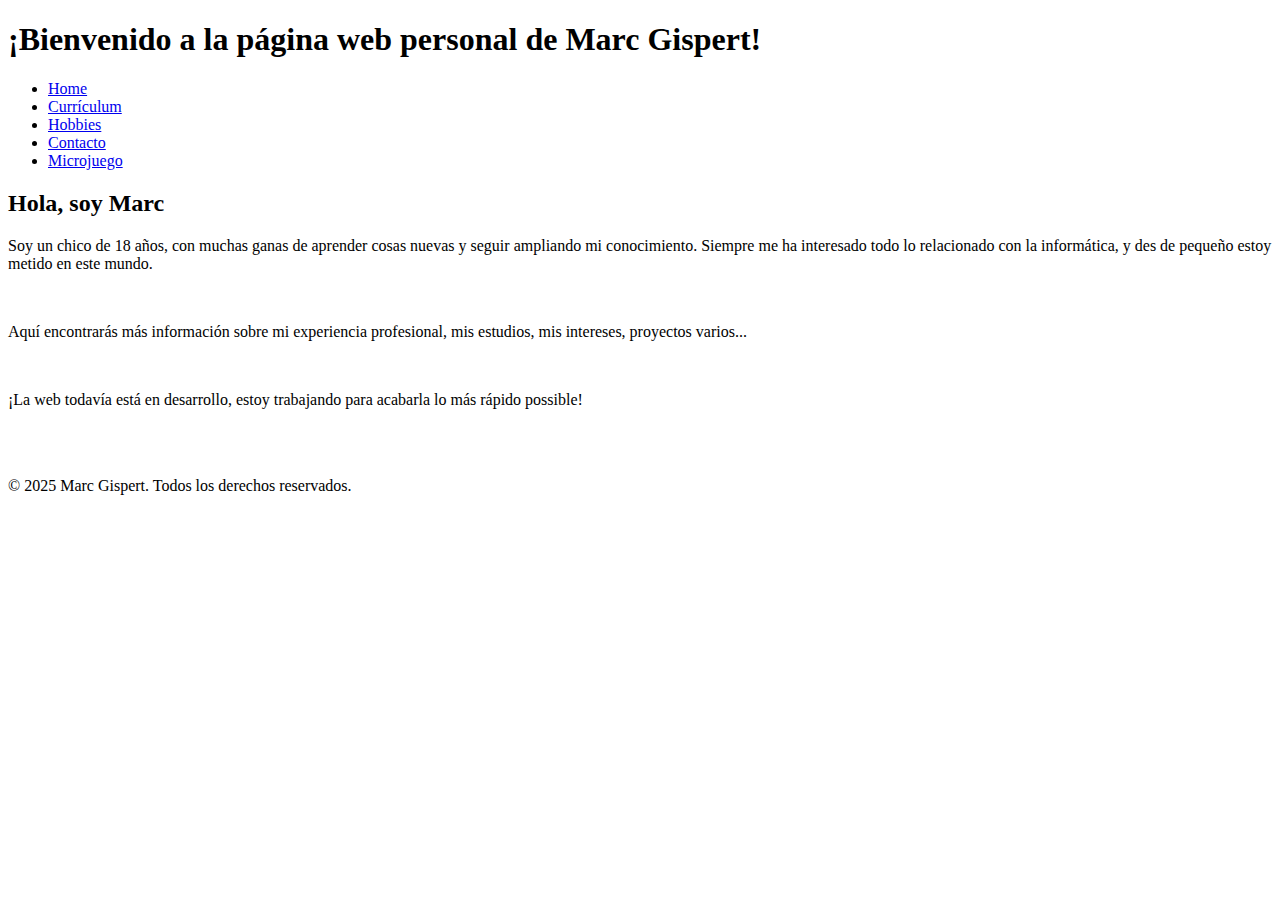
==== index.html @ 902db127 "Add files via upload" ====
<!DOCTYPE html>
<html lang="es">
<head>
    <meta charset="UTF-8">
    <meta name="viewport" content="width=device-width, initial-scale=1.0">
    <title>Mi Página Web personal</title>
    <link rel="stylesheet" href="styles.css">
</head>
<body>

    <header>
        <h1>¡Bienvenido a la página web personal de Marc Gispert!</h1>
        <nav>
            <ul>
                <li><a href="index.html">Home</a></li>
                <li><a href="cv.html">Currículum</a></li>
                <li><a href="hobbies.html">Hobbies</a></li>
                <li><a href="contacto.html">Contacto</a></li>
                <li><a href="microjuego.html">Microjuego</a></li>
            </ul>
        </nav>
    </header>

    <main>
        <section>
            <h2>Hola, soy Marc</h2>
            <p>Soy un chico de 18 años, con muchas ganas de aprender cosas nuevas y seguir ampliando mi conocimiento. Siempre me ha interesado todo lo relacionado con la informática, y des de pequeño estoy metido en este mundo.</p>
            <br>
            <p>Aquí encontrarás más información sobre mi experiencia profesional, mis estudios, mis intereses, proyectos varios...</p>
            <br>
            <p>¡La web todavía está en desarrollo, estoy trabajando para acabarla lo más rápido possible!</p>
        </section>
    </main>

    <footer>
        <br>
        <br>
        <p>&copy; 2025 Marc Gispert. Todos los derechos reservados.</p>
    </footer>

</body>
</html>
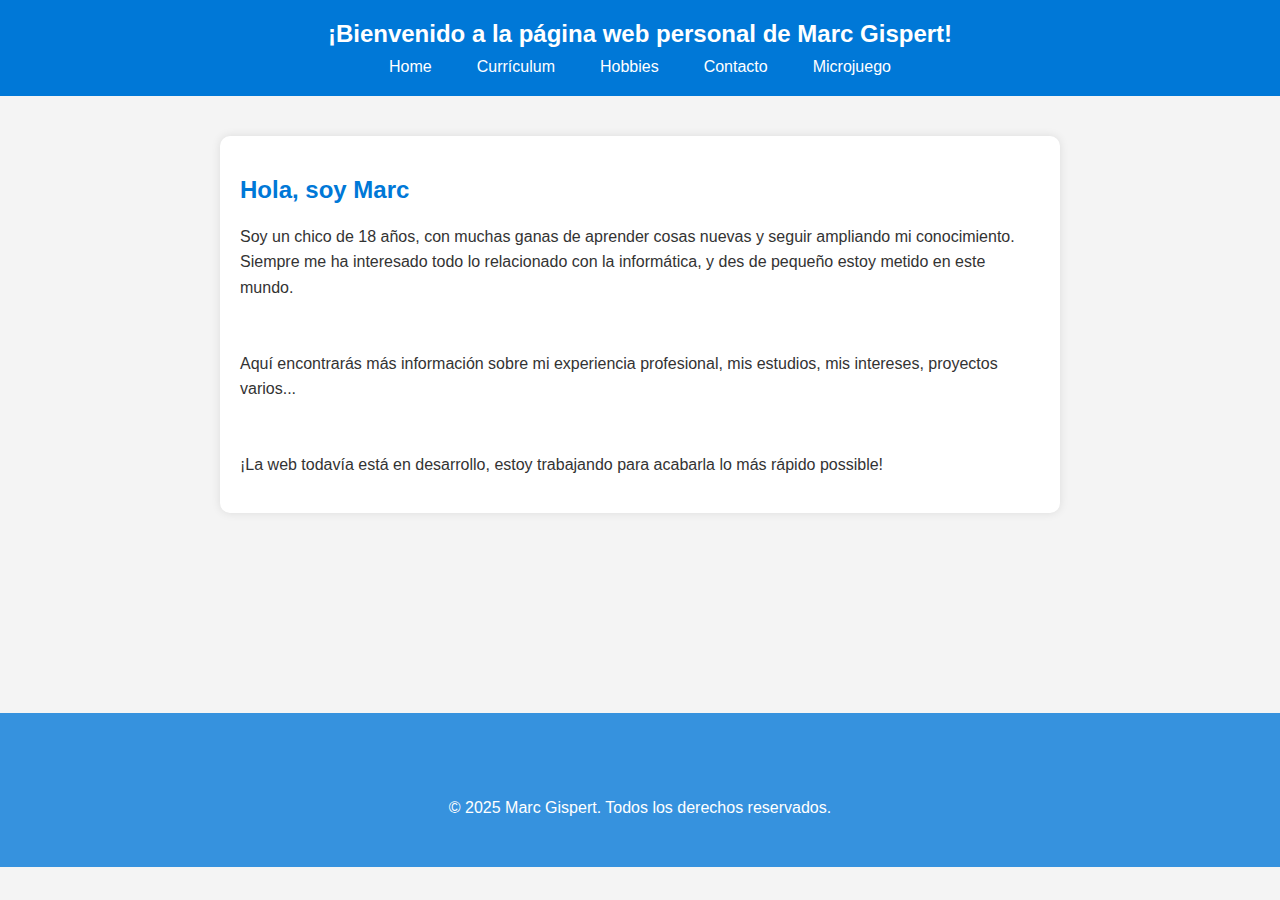
==== commit ef6f97da: "Actualización Web (estilos, funciones javascript...)" ====
--- a/index.html
+++ b/index.html
@@ -10,7 +10,7 @@
 
     <header>
         <h1>¡Bienvenido a la página web personal de Marc Gispert!</h1>
-        <nav>
+        <nav class = "barra_navegacion">
             <ul>
                 <li><a href="index.html">Home</a></li>
                 <li><a href="cv.html">Currículum</a></li>
--- a/styles.css
+++ b/styles.css
@@ -0,0 +1,85 @@
+/* Estilos generales */
+body {
+    font-family: Arial, sans-serif;
+    margin: 0;
+    padding: 0;
+    background-color: #f4f4f4;
+    color: #333;
+}
+
+
+header {
+    background-color: #0078D7; 
+    color: white;
+    text-align: center;
+    padding: 20px;
+}
+
+header h1 {
+    margin: 0;
+    font-size: 24px;
+}
+
+/* Estilo del menú de navegación */
+nav ul {
+    list-style: none;
+    padding: 0;
+    margin: 10px 0 0;
+    display: flex;
+    justify-content: center;
+    gap: 15px;
+}
+
+nav ul li {
+    display: inline;
+}
+
+nav ul li a {
+    text-decoration: none;
+    color: white;
+    padding: 10px 15px;
+    border-radius: 5px;
+    transition: background 0.5s;
+}
+
+nav ul li a:hover {
+    background-color: rgba(255, 255, 255, 0.2); /* Para que cambie el color al pasar el mouse */
+}
+
+/* Estilo del main */
+main {
+    max-width: 800px;
+    margin: 40px auto;
+    padding: 20px;
+    background: white;
+    border-radius: 10px;
+    box-shadow: 0px 0px 10px rgba(0, 0, 0, 0.1);
+}
+
+/* Estilos de titulos de nivel 2 y parrafos */
+h2 {
+    color: #0078D7;
+}
+
+p {
+    line-height: 1.6;
+}
+
+/* Estilo del footer */
+footer {
+    text-align: center;
+    background-color: #0076d7c7;
+    color: white;
+    padding: 30px;
+    margin-top: 200px;
+}
+
+
+.error {
+    color: #ff0000;
+}
+
+.you-win{
+
+    color: #00ff00;
+}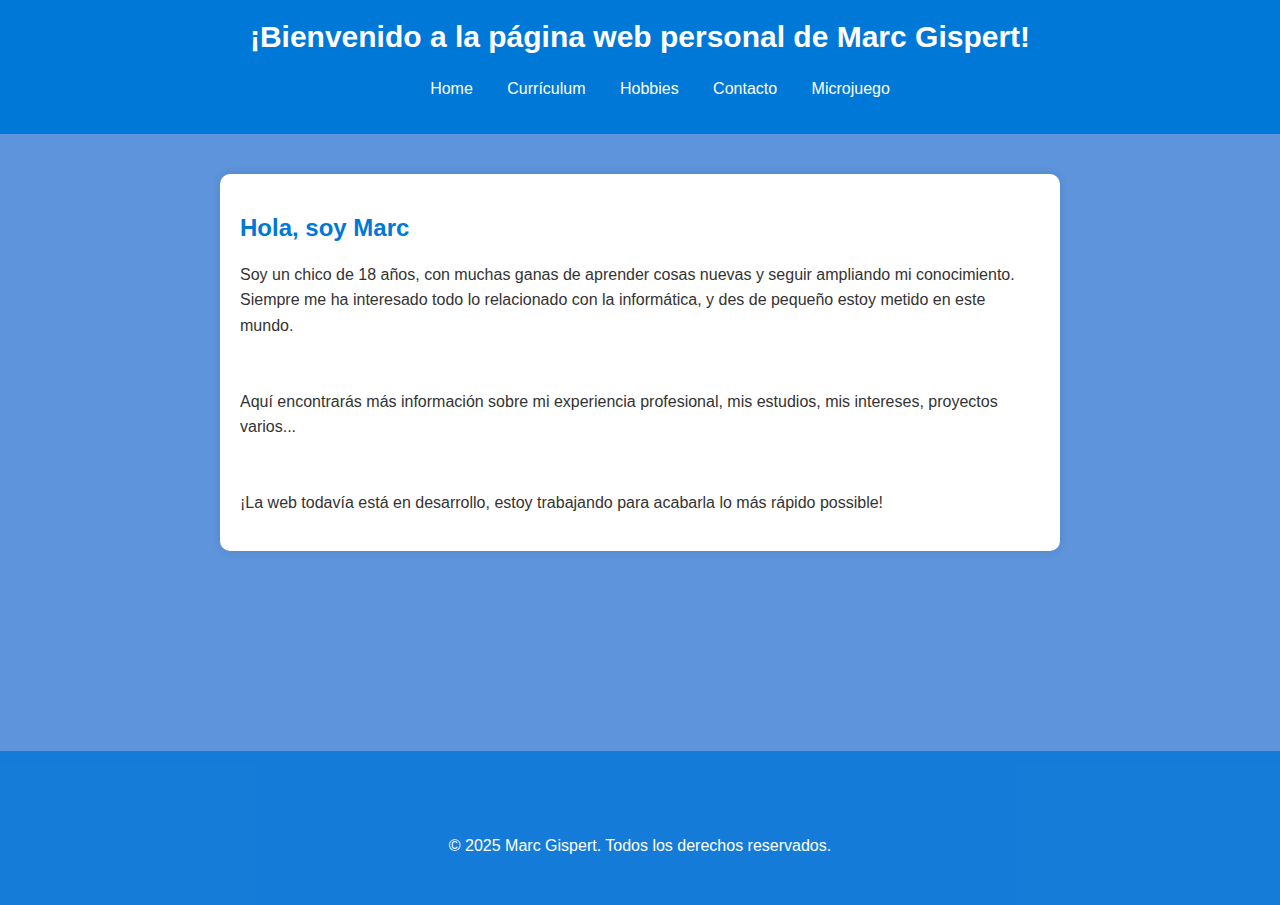
==== commit c2827a8d: "Mejoras en la estética y contenido de la web" ====
--- a/index.html
+++ b/index.html
@@ -29,6 +29,7 @@
             <p>Aquí encontrarás más información sobre mi experiencia profesional, mis estudios, mis intereses, proyectos varios...</p>
             <br>
             <p>¡La web todavía está en desarrollo, estoy trabajando para acabarla lo más rápido possible!</p>
+
         </section>
     </main>
 
--- a/styles.css
+++ b/styles.css
@@ -3,7 +3,7 @@
     font-family: Arial, sans-serif;
     margin: 0;
     padding: 0;
-    background-color: #f4f4f4;
+    background-color: #5e94db;
     color: #333;
 }
 
@@ -17,11 +17,12 @@
 
 header h1 {
     margin: 0;
-    font-size: 24px;
+    font-size: 30px;
+
 }
 
 /* Estilo del menú de navegación */
-nav ul {
+.barra_navegacion {
     list-style: none;
     padding: 0;
     margin: 10px 0 0;
@@ -43,7 +44,7 @@
 }
 
 nav ul li a:hover {
-    background-color: rgba(255, 255, 255, 0.2); /* Para que cambie el color al pasar el mouse */
+    background-color: rgba(33, 44, 51, 0.2); /* Para que cambie el color al pasar el mouse */
 }
 
 /* Estilo del main */
@@ -82,4 +83,5 @@
 .you-win{
 
     color: #00ff00;
-}+}
+
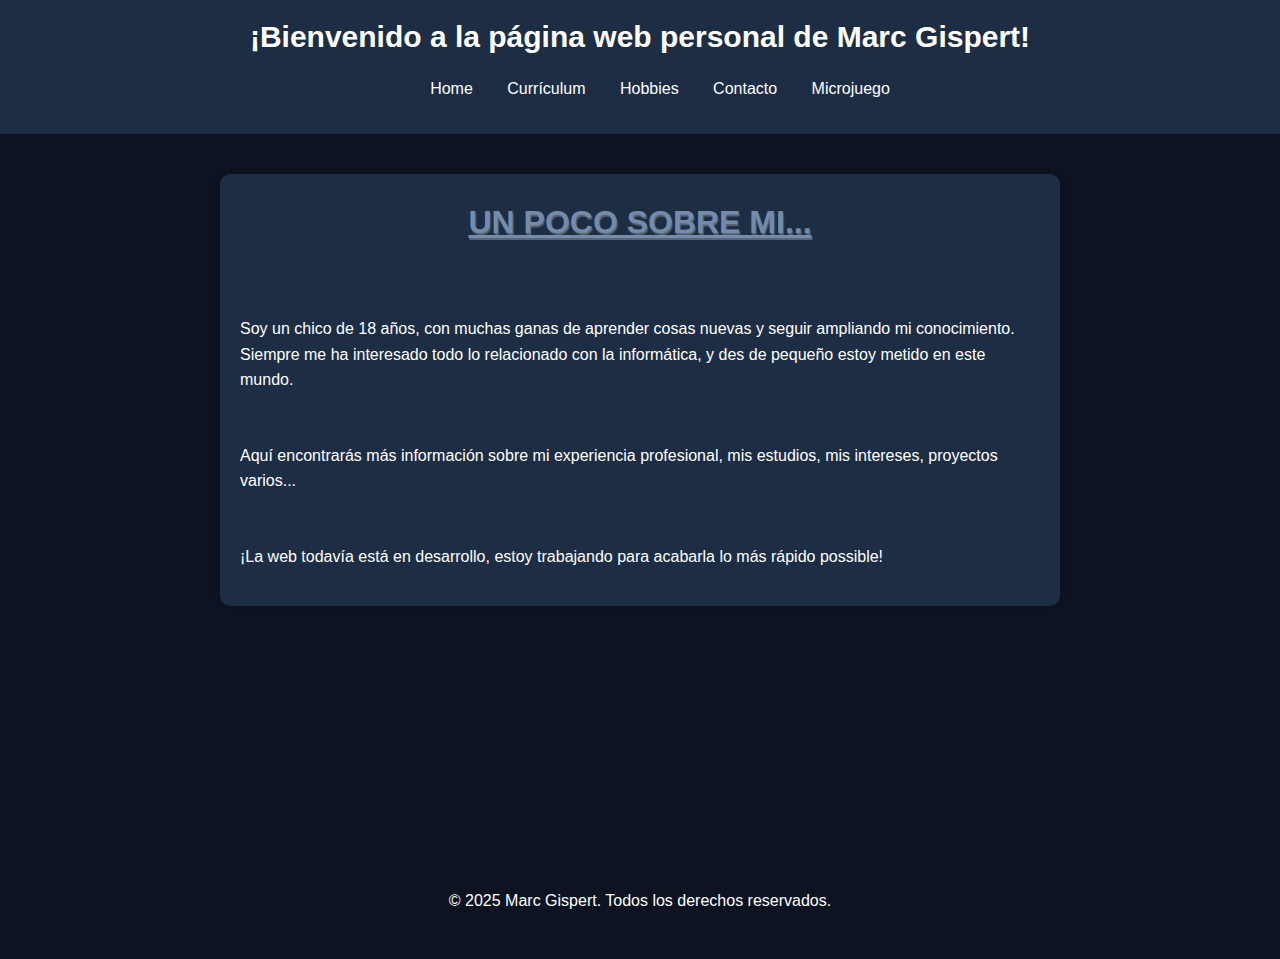
==== commit 7b5e89dc: "Cambio estilos y colores" ====
--- a/index.html
+++ b/index.html
@@ -23,7 +23,7 @@
 
     <main>
         <section>
-            <h2>Hola, soy Marc</h2>
+            <h2>UN POCO SOBRE MI...</h2>
             <p>Soy un chico de 18 años, con muchas ganas de aprender cosas nuevas y seguir ampliando mi conocimiento. Siempre me ha interesado todo lo relacionado con la informática, y des de pequeño estoy metido en este mundo.</p>
             <br>
             <p>Aquí encontrarás más información sobre mi experiencia profesional, mis estudios, mis intereses, proyectos varios...</p>
--- a/styles.css
+++ b/styles.css
@@ -3,13 +3,12 @@
     font-family: Arial, sans-serif;
     margin: 0;
     padding: 0;
-    background-color: #5e94db;
-    color: #333;
+    background-color: rgb(13, 19, 33);
 }
 
 
 header {
-    background-color: #0078D7; 
+    background-color: rgb(29, 45, 68); 
     color: white;
     text-align: center;
     padding: 20px;
@@ -21,7 +20,7 @@
 
 }
 
-/* Estilo del menú de navegación */
+/* Estilo del menu de navegación */
 .barra_navegacion {
     list-style: none;
     padding: 0;
@@ -43,23 +42,19 @@
     transition: background 0.5s;
 }
 
+
 nav ul li a:hover {
-    background-color: rgba(33, 44, 51, 0.2); /* Para que cambie el color al pasar el mouse */
+    background-color: rgba(51, 166, 238, 0.2); /* Para que cambie el color al pasar el mouse */
 }
 
-/* Estilo del main */
 main {
     max-width: 800px;
     margin: 40px auto;
     padding: 20px;
-    background: white;
+    background: rgb(29, 45, 68);
     border-radius: 10px;
     box-shadow: 0px 0px 10px rgba(0, 0, 0, 0.1);
-}
-
-/* Estilos de titulos de nivel 2 y parrafos */
-h2 {
-    color: #0078D7;
+    color: white;
 }
 
 p {
@@ -69,7 +64,7 @@
 /* Estilo del footer */
 footer {
     text-align: center;
-    background-color: #0076d7c7;
+    background-color: rgb(13, 19, 33);
     color: white;
     padding: 30px;
     margin-top: 200px;
@@ -85,3 +80,43 @@
     color: #00ff00;
 }
 
+
+.borde-error {
+    border: 2px solid red;
+}
+
+section h2 {
+    color: rgb(116, 140, 171);
+    margin-top: 10px;
+    margin-bottom: 75px;
+    text-align: center;
+    text-decoration: underline;
+    text-shadow: rgba(207, 207, 207, 0.342) 1px 2px 1px;
+    font-size: xx-large;
+}
+
+
+.formulario-contacto  {
+    width: 100%;
+    padding: 10px;
+    margin: 10px 0;
+    border-radius: 5px;
+    border: 1px solid #0057da;
+    
+}
+
+.texto-formulario-contacto {
+
+    width: 100%;
+    height: 100px;
+    padding: 10px;
+    margin: 10px 0;
+    border-radius: 5px;
+    border: 1px solid #005fee;
+}
+
+.error {
+
+    border: 1px solid red;
+    border-style: solid;
+}
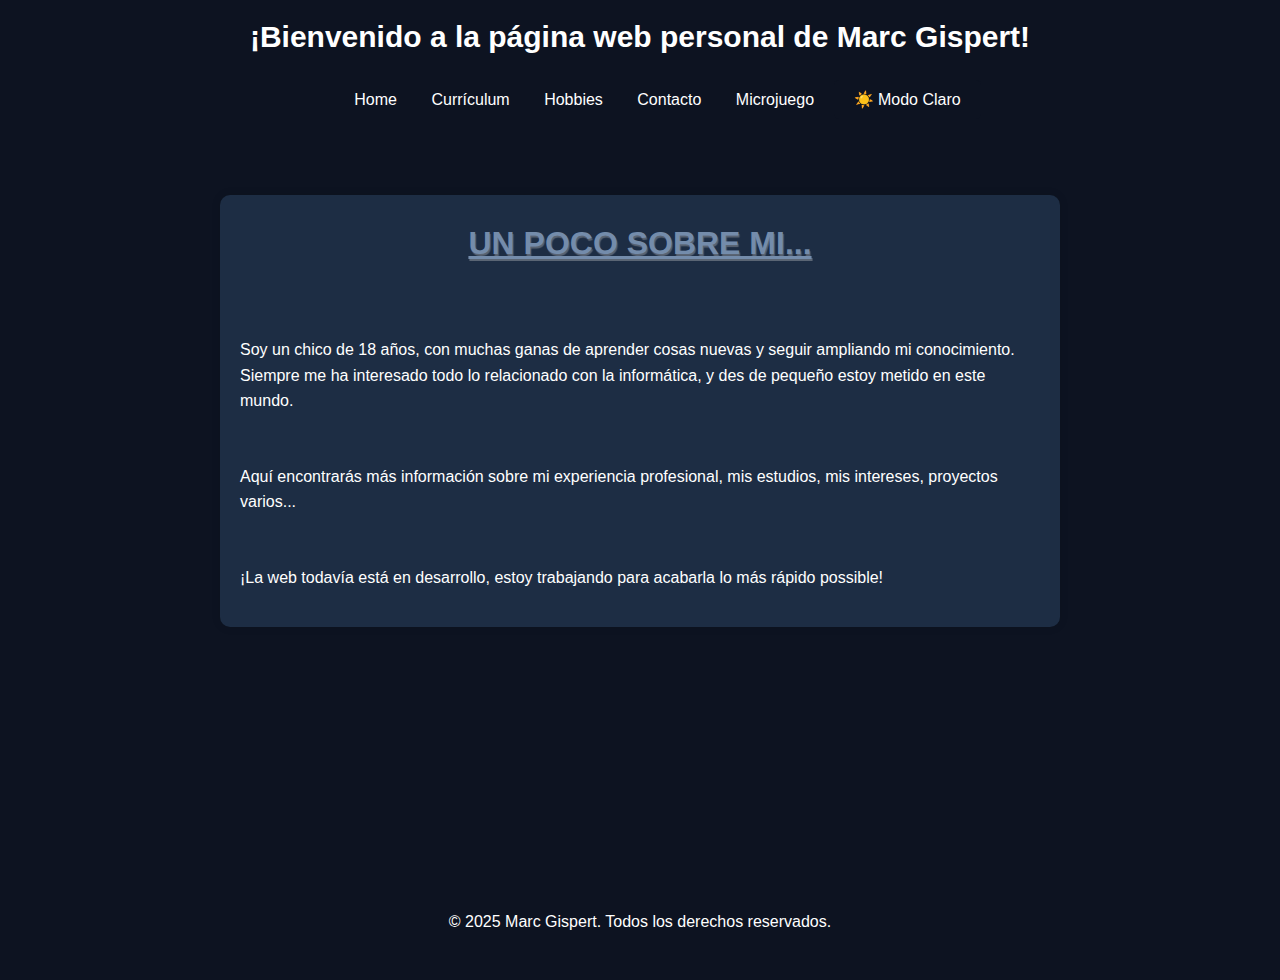
==== commit dcb4c920: "Implementacón "Light-Mode"" ====
--- a/index.html
+++ b/index.html
@@ -1,10 +1,12 @@
 <!DOCTYPE html>
-<html lang="es">
+<html lang="es" data-theme="dark">
+    
 <head>
     <meta charset="UTF-8">
     <meta name="viewport" content="width=device-width, initial-scale=1.0">
     <title>Mi Página Web personal</title>
     <link rel="stylesheet" href="styles.css">
+    
 </head>
 <body>
 
@@ -17,6 +19,9 @@
                 <li><a href="hobbies.html">Hobbies</a></li>
                 <li><a href="contacto.html">Contacto</a></li>
                 <li><a href="microjuego.html">Microjuego</a></li>
+                <button id="toggleLightMode" class="boton-light-mode">☀️ Modo Claro</button>
+
+
             </ul>
         </nav>
     </header>
@@ -39,5 +44,8 @@
         <p>&copy; 2025 Marc Gispert. Todos los derechos reservados.</p>
     </footer>
 
+    
+    <script src="light-mode.js"></script>
+
 </body>
 </html>
--- a/styles.css
+++ b/styles.css
@@ -1,14 +1,35 @@
+:root {
+    --color-fondo: rgb(13, 19, 33);
+    --color-texto: white;
+    --color-enlace: rgb(51, 166, 238);
+    --color-enlace-hover: rgba(51, 166, 238, 0.2);
+    --color-boton: rgb(13, 19, 33);
+    --color-boton-hover: rgb(51, 166, 238);
+    --color-boton-texto: white;
+}
+
+.light-mode {
+    --color-fondo: white;
+    --color-texto: black;
+    --color-enlace: rgb(51, 166, 238);
+    --color-enlace-hover: rgba(51, 166, 238, 0.2);
+    --color-boton: white;
+    --color-boton-hover: rgb(51, 166, 238);
+    --color-boton-texto: black;
+}
+
 /* Estilos generales */
 body {
     font-family: Arial, sans-serif;
     margin: 0;
     padding: 0;
-    background-color: rgb(13, 19, 33);
+    background-color: var(--color-fondo);
+    color: var(--color-texto);
+    transition: background-color 0.3s, color 0.3s;
 }
 
-
 header {
-    background-color: rgb(29, 45, 68); 
+    background-color: var(--color-fondo);
     color: white;
     text-align: center;
     padding: 20px;
@@ -17,17 +38,16 @@
 header h1 {
     margin: 0;
     font-size: 30px;
-
+    color: var(--color-texto);
 }
 
-/* Estilo del menu de navegación */
 .barra_navegacion {
     list-style: none;
     padding: 0;
     margin: 10px 0 0;
     display: flex;
     justify-content: center;
-    gap: 15px;
+    gap: 25px;
 }
 
 nav ul li {
@@ -36,15 +56,14 @@
 
 nav ul li a {
     text-decoration: none;
-    color: white;
+    color: var(--color-texto);
     padding: 10px 15px;
     border-radius: 5px;
     transition: background 0.5s;
 }
 
-
 nav ul li a:hover {
-    background-color: rgba(51, 166, 238, 0.2); /* Para que cambie el color al pasar el mouse */
+    background-color: var(--color-enlace-hover);
 }
 
 main {
@@ -55,13 +74,18 @@
     border-radius: 10px;
     box-shadow: 0px 0px 10px rgba(0, 0, 0, 0.1);
     color: white;
+    transition: background-color 0.3s;
+}
+
+.light-mode main {
+    background: rgb(230, 230, 230);
+    color: black;
 }
 
 p {
     line-height: 1.6;
 }
 
-/* Estilo del footer */
 footer {
     text-align: center;
     background-color: rgb(13, 19, 33);
@@ -70,21 +94,52 @@
     margin-top: 200px;
 }
 
-
-.error {
-    color: #ff0000;
+/* Botón modo claro/oscuro */
+.boton-light-mode {
+    background-color: var(--color-boton);
+    color: var(--color-boton-texto);
+    border: none;
+    padding: 10px 20px;
+    border-radius: 5px;
+    cursor: pointer;
+    font-size: 16px;
+    transition: background-color 0.3s ease;
 }
 
-.you-win{
-
-    color: #00ff00;
+.boton-light-mode:hover {
+    background-color: var(--color-boton-hover);
 }
 
-
-.borde-error {
-    border: 2px solid red;
+/* FORMULARIO CONTACTO */
+.formulario-contacto {
+    width: 100%;
+    padding: 10px;
+    margin: 10px 0;
+    border-radius: 5px;
+    border: 1px solid #0057da;
+    background-color: var(--color-fondo);
+    color: var(--color-texto);
 }
 
+.texto-formulario-contacto {
+    width: 100%;
+    height: 100px;
+    padding: 10px;
+    margin: 10px 0;
+    border-radius: 5px;
+    border: 1px solid #005fee;
+    background-color: var(--color-fondo);
+    color: var(--color-texto);
+    font-size: 16px;
+}
+
+.light-mode .formulario-contacto,
+.light-mode .texto-formulario-contacto {
+    background-color: white;
+    color: black;
+}
+
+/* SECCIÓN */
 section h2 {
     color: rgb(116, 140, 171);
     margin-top: 10px;
@@ -95,28 +150,24 @@
     font-size: xx-large;
 }
 
-
-.formulario-contacto  {
-    width: 100%;
-    padding: 10px;
-    margin: 10px 0;
-    border-radius: 5px;
-    border: 1px solid #0057da;
-    
+/* CONTACTO */
+.caja-contacto {
+    display: flex;
+    flex-direction: column;
+    align-items: center;
+    justify-content: center;
+    padding: 30px;
 }
 
-.texto-formulario-contacto {
-
-    width: 100%;
-    height: 100px;
-    padding: 10px;
-    margin: 10px 0;
-    border-radius: 5px;
-    border: 1px solid #005fee;
+/* ERRORES */
+.error {
+    color: #ff0000;
 }
 
-.error {
+.you-win {
+    color: #00ff00;
+}
 
-    border: 1px solid red;
-    border-style: solid;
+.borde-error {
+    border: 2px solid red;
 }
